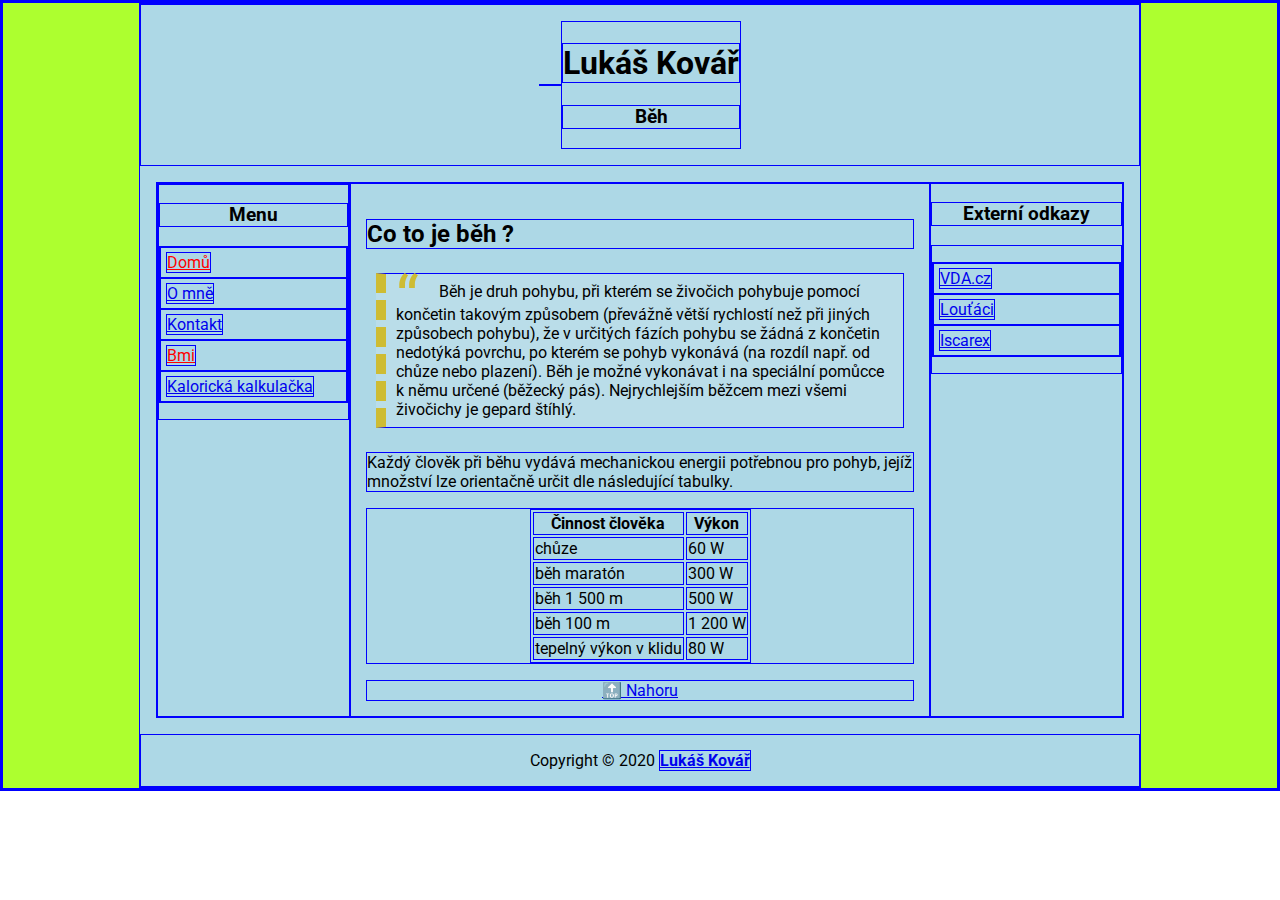
==== bmi.html @ e139d2c0 "before migration to php" ====
<!DOCTYPE html>
<html lang="cs">
  <head>
    <meta charset="UTF-8" />
    <meta name="viewport" content="width=device-width, initial-scale=1.0" />
    <title>Můj největší koníček</title>
    <!-- Roboto Font -->
    <link
      href="https://fonts.googleapis.com/css2?family=Roboto:ital,wght@0,100;0,300;0,400;0,500;0,700;0,900;1,100;1,300;1,400;1,500;1,700;1,900&display=swap"
      rel="stylesheet"
    />
    <link rel="stylesheet" href="styly.css" />
  </head>

  <body id="vrch">
    <div class="bg">
      <div class="container">
        <header class="p-3 text-center zahlavi">
          <img src="https://via.placeholder.com/150" alt="" />
          <div class="">
            <h1>Lukáš Kovář</h1>
            <h3>Běh</h3>
          </div>
        </header>
        <main class="layout-wrapper m-3">
          <aside class="left-sidebar">
            <nav id="hlavni-menu" class="menu">
              <h3 class="text-center">Menu</h3>

              <ul>
                <li>
                  <a href="index.html">Domů</a>
                </li>

                <li>
                  <a href="o-mne.html">O mně</a>
                </li>
                <li>
                  <a href="kontakt.html">Kontakt</a>
                </li>
                <li>
                  <a href="bmi.html">Bmi</a>
                </li>
                <li>
                  <a href="bmi.html#kalkulacka">Kalorická kalkulačka</a>
                </li>
              </ul>
            </nav>
          </aside>
          <section id="content" class="mx-2">
            <h2>Co to je běh ?</h2>
            <blockquote cite="https://cs.wikipedia.org/wiki/B%C4%9Bh">
              Běh je druh pohybu, při kterém se živočich pohybuje pomocí
              končetin takovým způsobem (převážně větší rychlostí než při jiných
              způsobech pohybu), že v určitých fázích pohybu se žádná z končetin
              nedotýká povrchu, po kterém se pohyb vykonává (na rozdíl např. od
              chůze nebo plazení). Běh je možné vykonávat i na speciální pomůcce
              k němu určené (běžecký pás). Nejrychlejším běžcem mezi všemi
              živočichy je gepard štíhlý.
            </blockquote>
            <p>
              Každý člověk při běhu vydává mechanickou energii potřebnou pro
              pohyb, jejíž množství lze orientačně určit dle následující
              tabulky.
            </p>
            <div class="tabulka-wrapper">
              <table class="m-auto" style="overflow-x: auto; max-width: 100%">
                <tbody>
                  <tr>
                    <th>Činnost člověka</th>
                    <th>Výkon</th>
                  </tr>
                  <tr>
                    <td>chůze</td>
                    <td>60 W</td>
                  </tr>
                  <tr>
                    <td>běh maratón</td>
                    <td>300 W</td>
                  </tr>
                  <tr>
                    <td>běh 1&#160;500&#160;m</td>
                    <td>500 W</td>
                  </tr>
                  <tr>
                    <td>běh 100&#160;m</td>
                    <td>1&#160;200&#160;W</td>
                  </tr>
                  <tr>
                    <td>tepelný výkon v&#160;klidu</td>
                    <td>80&#160;W</td>
                  </tr>
                </tbody>
              </table>
            </div>

            <a href="#vrch" class="text-center d-block mt-3">🔝 Nahoru</a>
          </section>
          <aside class="right-sidebar">
            <h3 class="text-center">Externí odkazy</h3>
            <nav class="menu">
              <ul>
                <li><a href="http://vda.cz">VDA.cz</a></li>
                <li><a href="https://loutaci.cz">Louťáci</a></li>
                <li><a href="http://iscarex.cz/sport">Iscarex</a></li>
              </ul>
            </nav>
          </aside>
        </main>
        <footer class="text-center p-3">
          Copyright © 2020
          <a class="bold" href="mailto:kovarlu@eskola.eu">Lukáš Kovář</a>
        </footer>
      </div>
    </div>
    <script src="script.js"></script>
  </body>
</html>
---- styly.css ----
/* START Vyvoj */
* {
  /* zobrazí ohraničení okolo všech elementů */
  border: thin solid blue;
}
/* END Vyvoj */

/* START základní parametry */
* {
  font-family: "Roboto", sans-serif;
}
html,
body {
  margin: 0;
  padding: 0;
}
h1,
h2,
h3,
h4,
h5,
h6 {
  /* margin-top: 0px; */
}

blockquote {
  background: #f9f9f92c;
  border-left: 10px dashed rgb(206, 188, 51);
  margin: 1.5em 10px;
  padding: 0.5em 10px;
  quotes: "\201C""\201D""\2018""\2019";
}
blockquote:before {
  color: rgb(206, 188, 51);
  content: open-quote;
  font-size: 4em;
  line-height: 0.1em;
  margin-right: 0.25em;
  vertical-align: -0.4em;
}
blockquote p {
  display: inline;
}
/* END základní parametry */

/* START barvy */
:root {
  --hlavni: rgb(175, 200, 238);
  --sekundarni: rgb(154, 151, 172);
}
/* END barvy */

.bg {
  background: greenyellow;
}
.container {
  margin: auto;
  max-width: 1000px;
  background: lightblue;
}
.layout-wrapper {
}
.zahlavi {
  display: flex;
  justify-content: center;
  align-items: center;
}
.zahlavi img {
  padding-right: 20px;
  max-width: 100px;
}
#content {
  padding: 15px;
}

aside .menu li {
  padding: 5px;

}
aside .menu li:hover {
  background: var(--hlavni);  
}
aside .menu .aktivni {
  color: red !important;
}
aside .menu ul{
  list-style: none;
  padding-left: 0px;
}

/* Střední zařízení (tablety, 768px and up) */
@media (min-width: 768px) {
  .layout-wrapper {
    display: grid;
    grid-template-columns: 20% auto 20%;
  }
}

/* Velká zařízení (pc, 992px a výše) */
@media (min-width: 992px) {
}

/* START Utility classy */
.d-block {
  display: block;
}

.bold {
  font-weight: bold;
}

.text-center {
  text-align: center;
}

.m-auto {
  margin: auto;
}

.p-1 {
  padding: 0.25rem;
}
.p-2 {
  padding: 0.5rem;
}
.p-3 {
  padding: 1rem;
}

.m-1 {
  margin: 0.25rem;
}
.m-2 {
  margin: 0.5rem;
}
.m-3 {
  margin: 1rem;
}

.mr-1 {
  margin-right: 0.25rem;
}
.mr-2 {
  margin-right: 0.5rem;
}
.mr-3 {
  margin-right: 1rem;
}

.ml-1 {
  margin-left: 0.25rem;
}
.ml-2 {
  margin-left: 0.5rem;
}
.ml-3 {
  margin-left: 1rem;
}

.mt-1 {
  margin-top: 0.25rem;
}
.mt-2 {
  margin-top: 0.5rem;
}
.mt-3 {
  margin-top: 1rem;
}

@media (min-width: 992px) {
  .m-md-1 {
    margin: 0.25rem;
  }
  .m-md-2 {
    margin: 0.5rem;
  }
  .m-md-3 {
    margin: 1rem;
  }

  .mr-md-1 {
    margin-right: 0.25rem;
  }
  .mr-md-2 {
    margin-right: 0.5rem;
  }
  .mr-md-3 {
    margin-right: 1rem;
  }

  .ml-md-1 {
    margin-left: 0.25rem;
  }
  .ml-md-2 {
    margin-left: 0.5rem;
  }
  .ml-md-3 {
    margin-left: 1rem;
  }

  .mt-md-1 {
    margin-top: 0.25rem;
  }
  .mt-md-2 {
    margin-top: 0.5rem;
  }
  .mt-md-3 {
    margin-top: 1rem;
  }
}
/* END Utility classy */
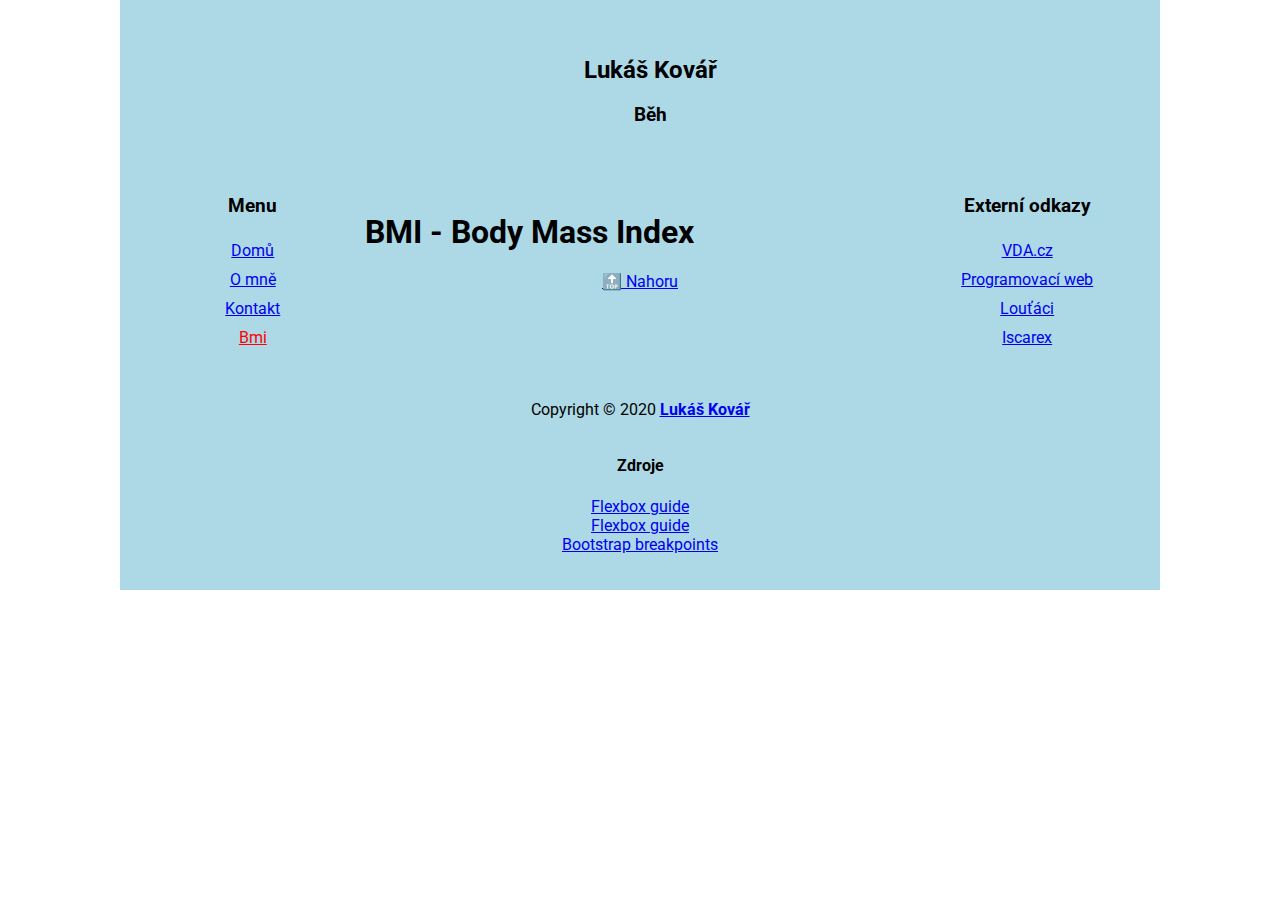
==== commit 519ab305: "a lot" ====
--- a/bmi.html
+++ b/bmi.html
@@ -1,118 +1,87 @@
 <!DOCTYPE html>
 <html lang="cs">
-  <head>
-    <meta charset="UTF-8" />
-    <meta name="viewport" content="width=device-width, initial-scale=1.0" />
-    <title>Můj největší koníček</title>
-    <!-- Roboto Font -->
-    <link
-      href="https://fonts.googleapis.com/css2?family=Roboto:ital,wght@0,100;0,300;0,400;0,500;0,700;0,900;1,100;1,300;1,400;1,500;1,700;1,900&display=swap"
-      rel="stylesheet"
-    />
-    <link rel="stylesheet" href="styly.css" />
-  </head>
 
-  <body id="vrch">
-    <div class="bg">
-      <div class="container">
-        <header class="p-3 text-center zahlavi">
-          <img src="https://via.placeholder.com/150" alt="" />
-          <div class="">
-            <h1>Lukáš Kovář</h1>
+<head>
+  <meta charset="UTF-8" />
+  <meta name="viewport" content="width=device-width, initial-scale=1.0" />
+  <title>BMI - Body Mass Index | Můj největší koníček</title>
+  <!-- Roboto Font -->
+  <link href="https://fonts.googleapis.com/css2?family=Roboto:ital,wght@0,100;0,300;0,400;0,500;0,700;0,900;1,100;1,300;1,400;1,500;1,700;1,900&display=swap" rel="stylesheet" />
+  <link rel="stylesheet" href="styly.css" />
+</head>
+
+<body id="vrch">
+  <div class="bg">
+    <div class="container">
+      <header class="p-3 text-center zahlavi">
+        <img src="https://via.placeholder.com/150" alt="" />
+        <div class="">
+          <h2>Lukáš Kovář</h1>
             <h3>Běh</h3>
-          </div>
-        </header>
-        <main class="layout-wrapper m-3">
-          <aside class="left-sidebar">
-            <nav id="hlavni-menu" class="menu">
-              <h3 class="text-center">Menu</h3>
+        </div>
+      </header>
+      <main class="layout-wrapper m-3">
+        <aside class="left-sidebar">
+          <nav id="hlavni-menu" class="menu">
+            <h3 class="text-center">Menu</h3>
 
-              <ul>
-                <li>
-                  <a href="index.html">Domů</a>
-                </li>
+            <ul>
+              <li>
+                <a href="index.html">Domů</a>
+              </li>
 
-                <li>
-                  <a href="o-mne.html">O mně</a>
-                </li>
-                <li>
-                  <a href="kontakt.html">Kontakt</a>
-                </li>
-                <li>
-                  <a href="bmi.html">Bmi</a>
-                </li>
-                <li>
-                  <a href="bmi.html#kalkulacka">Kalorická kalkulačka</a>
-                </li>
-              </ul>
-            </nav>
-          </aside>
-          <section id="content" class="mx-2">
-            <h2>Co to je běh ?</h2>
-            <blockquote cite="https://cs.wikipedia.org/wiki/B%C4%9Bh">
-              Běh je druh pohybu, při kterém se živočich pohybuje pomocí
-              končetin takovým způsobem (převážně větší rychlostí než při jiných
-              způsobech pohybu), že v určitých fázích pohybu se žádná z končetin
-              nedotýká povrchu, po kterém se pohyb vykonává (na rozdíl např. od
-              chůze nebo plazení). Běh je možné vykonávat i na speciální pomůcce
-              k němu určené (běžecký pás). Nejrychlejším běžcem mezi všemi
-              živočichy je gepard štíhlý.
-            </blockquote>
-            <p>
-              Každý člověk při běhu vydává mechanickou energii potřebnou pro
-              pohyb, jejíž množství lze orientačně určit dle následující
-              tabulky.
-            </p>
-            <div class="tabulka-wrapper">
-              <table class="m-auto" style="overflow-x: auto; max-width: 100%">
-                <tbody>
-                  <tr>
-                    <th>Činnost člověka</th>
-                    <th>Výkon</th>
-                  </tr>
-                  <tr>
-                    <td>chůze</td>
-                    <td>60 W</td>
-                  </tr>
-                  <tr>
-                    <td>běh maratón</td>
-                    <td>300 W</td>
-                  </tr>
-                  <tr>
-                    <td>běh 1&#160;500&#160;m</td>
-                    <td>500 W</td>
-                  </tr>
-                  <tr>
-                    <td>běh 100&#160;m</td>
-                    <td>1&#160;200&#160;W</td>
-                  </tr>
-                  <tr>
-                    <td>tepelný výkon v&#160;klidu</td>
-                    <td>80&#160;W</td>
-                  </tr>
-                </tbody>
-              </table>
-            </div>
+              <li>
+                <a href="o-mne.html">O mně</a>
+              </li>
+              <li>
+                <a href="kontakt.html">Kontakt</a>
+              </li>
+              <li>
+                <a href="bmi.html">Bmi</a>
+                <ul>
+                  <li>
+                    <a href="bmi.php#kalkulacka">Kalorická kalkulačka</a>
+                  </li>
+                </ul>
+              </li>
 
-            <a href="#vrch" class="text-center d-block mt-3">🔝 Nahoru</a>
-          </section>
-          <aside class="right-sidebar">
-            <h3 class="text-center">Externí odkazy</h3>
-            <nav class="menu">
-              <ul>
-                <li><a href="http://vda.cz">VDA.cz</a></li>
-                <li><a href="https://loutaci.cz">Louťáci</a></li>
-                <li><a href="http://iscarex.cz/sport">Iscarex</a></li>
-              </ul>
-            </nav>
-          </aside>
-        </main>
-        <footer class="text-center p-3">
-          Copyright © 2020
-          <a class="bold" href="mailto:kovarlu@eskola.eu">Lukáš Kovář</a>
-        </footer>
-      </div>
-    </div>
-    <script src="script.js"></script>
-  </body>
-</html>
+
+
+            </ul>
+          </nav>
+        </aside><section id="content" class="mx-2">
+  <h1>BMI - Body Mass Index</h1>
+
+
+  <a href="#vrch" class="text-center d-block mt-3">🔝 Nahoru</a>
+</section>
+<aside class="right-sidebar">
+  <h3 class="text-center">Externí odkazy</h3>
+  <nav class="menu">
+    <ul>
+      <li><a target="_blank" href="http://vda.cz">VDA.cz</a></li>
+      <li><a target="_blank" href="http://programovaciweb.tk">Programovací web</a></li>
+      <li><a target="_blank" href="https://loutaci.cz">Louťáci</a></li>
+      <li><a target="_blank" href="http://iscarex.cz/sport">Iscarex</a></li>
+
+    </ul>
+  </nav>
+</aside>
+</main>
+<footer class="text-center p-3">
+  Copyright © 2020
+  <a class="bold" href="mailto:kovarlu@eskola.eu">Lukáš Kovář</a>
+</footer>
+<h4 class="text-center">Zdroje</h4>
+<ul class="zdroje">
+  <li><a href="https://css-tricks.com/snippets/css/a-guide-to-flexbox/">Flexbox guide</a></li>
+  <li><a href="https://css-tricks.com/snippets/css/complete-guide-grid/">Flexbox guide</a></li>
+  <li><a href="https://getbootstrap.com/docs/4.1/layout/overview/">Bootstrap breakpoints</a></li>
+</ul>
+
+</div>
+</div>
+<script src="script.js"></script>
+</body>
+
+</html>--- a/styly.css
+++ b/styly.css
@@ -1,7 +1,7 @@
 /* START Vyvoj */
 * {
   /* zobrazí ohraničení okolo všech elementů */
-  border: thin solid blue;
+  /* border: thin solid blue; */
 }
 /* END Vyvoj */
 
@@ -41,22 +41,49 @@
 blockquote p {
   display: inline;
 }
+table td,
+table th {
+  padding: 5px;
+}
+table {
+  background: rgba(255, 255, 255, 0.493);
+  padding: 20px;
+  border-radius: 10px;
+}
+table th {
+  background: rgba(255, 255, 255, 0.678);
+}
+table tr td {
+  background: rgb(209, 209, 209);
+}
+table tr:nth-child(2n) td {
+  background: rgb(170, 170, 170);
+}
+table tr:hover td {
+  background: rgba(255, 255, 176, 0.486);
+}
+form input,
+form select,
+form label {
+  margin: 10px;
+}
 /* END základní parametry */
 
 /* START barvy */
 :root {
-  --hlavni: rgb(175, 200, 238);
+  --hlavni: rgb(233, 242, 255);
   --sekundarni: rgb(154, 151, 172);
 }
 /* END barvy */
 
 .bg {
-  background: greenyellow;
+  /* background: /; */
 }
 .container {
   margin: auto;
   max-width: 1000px;
   background: lightblue;
+  padding: 20px;
 }
 .layout-wrapper {
 }
@@ -75,17 +102,51 @@
 
 aside .menu li {
   padding: 5px;
-
-}
+}
+aside .menu li ul {
+  display: none;
+}
+aside .menu li:hover ul {
+  display: block;
+}
+
 aside .menu li:hover {
-  background: var(--hlavni);  
+  background: var(--hlavni);
 }
 aside .menu .aktivni {
   color: red !important;
 }
-aside .menu ul{
+aside .menu ul {
   list-style: none;
   padding-left: 0px;
+}
+aside .menu ul li {
+  text-align: center;
+}
+
+.galerie {
+  display: flex;
+  flex-basis: 50px;
+  flex-wrap: wrap;
+  justify-content: center;
+  flex-direction: row;
+  align-items: center;
+}
+
+.galerie img {
+  width: 100%;
+  padding: 10px;
+
+  transition: transform 1s;
+}
+
+.zdroje {
+  text-align: center;
+  list-style: none;
+  padding-left: 0;
+}
+.zdroje li {
+  padding-left: 0;
 }
 
 /* Střední zařízení (tablety, 768px and up) */
@@ -94,6 +155,15 @@
     display: grid;
     grid-template-columns: 20% auto 20%;
   }
+
+  .galerie img {
+    width: 33%;
+  }
+
+  .galerie img:hover {
+    transform: scale(2);
+    z-index: 10;
+  }
 }
 
 /* Velká zařízení (pc, 992px a výše) */
@@ -166,6 +236,12 @@
 .mt-3 {
   margin-top: 1rem;
 }
+.mt-4 {
+  margin-top: 2rem;
+}
+.mt-5 {
+  margin-top: 4rem;
+}
 
 @media (min-width: 992px) {
   .m-md-1 {
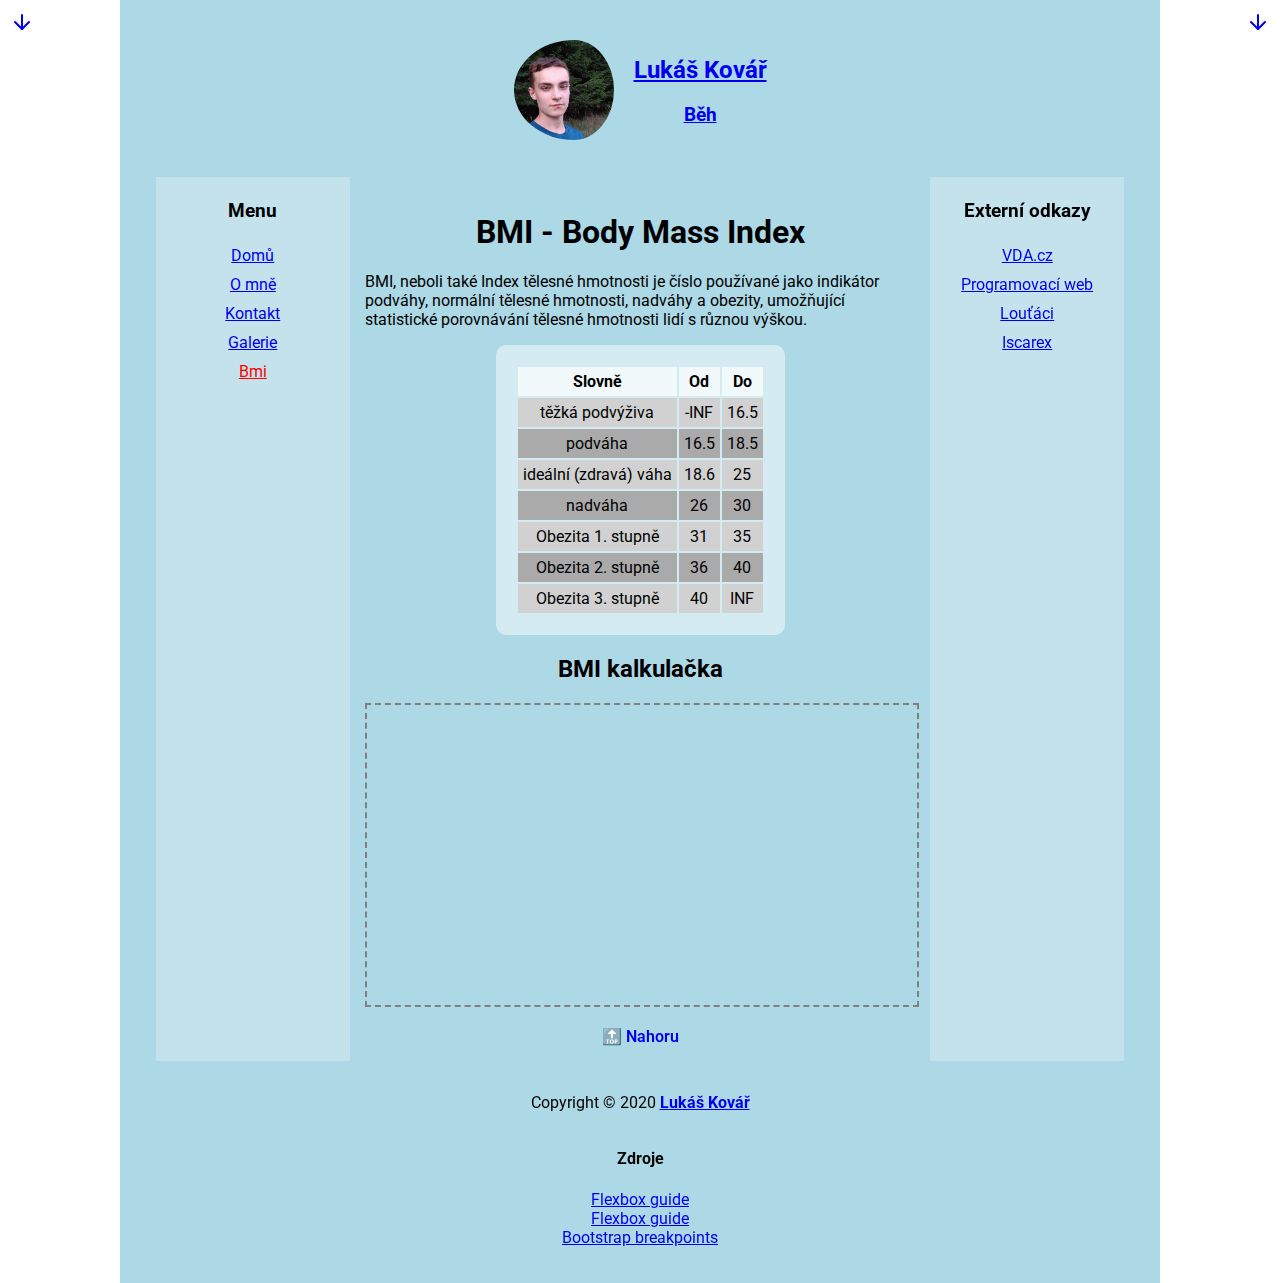
==== commit 69393c84: "fix url bmi" ====
--- a/bmi.html
+++ b/bmi.html
@@ -11,14 +11,33 @@
 </head>
 
 <body id="vrch">
+  <div class="icon-wrapper" style="position: absolute;">
+    <a href="#dolu">
+      <svg style="position: relative;top:10px;left:10px;" xmlns="http://www.w3.org/2000/svg" width="24" height="24" viewBox="0 0 24 24" fill="none" stroke="currentColor" stroke-width="2" stroke-linecap="round" stroke-linejoin="round" class="feather feather-arrow-down">
+        <line x1="12" y1="5" x2="12" y2="19"></line>
+        <polyline points="19 12 12 19 5 12"></polyline>
+      </svg>
+    </a>
+  </div>
+  <div class="icon-wrapper" style="position: absolute;right:0px">
+    <a href="#dolu">
+      <svg style="position: relative;top:10px;right:10px;" xmlns="http://www.w3.org/2000/svg" width="24" height="24" viewBox="0 0 24 24" fill="none" stroke="currentColor" stroke-width="2" stroke-linecap="round" stroke-linejoin="round" class="feather feather-arrow-down">
+        <line x1="12" y1="5" x2="12" y2="19"></line>
+        <polyline points="19 12 12 19 5 12"></polyline>
+      </svg>
+    </a>
+  </div>
+
   <div class="bg">
     <div class="container">
       <header class="p-3 text-center zahlavi">
-        <img src="https://via.placeholder.com/150" alt="" />
-        <div class="">
-          <h2>Lukáš Kovář</h1>
-            <h3>Běh</h3>
-        </div>
+        <img src="./media/lukaskovar.jpg" style="border-radius:50%;" alt="" />
+        <a href="./">
+          <div class="">
+            <h2>Lukáš Kovář</h1>
+              <h3>Běh</h3>
+          </div>
+        </a>
       </header>
       <main class="layout-wrapper m-3">
         <aside class="left-sidebar">
@@ -37,6 +56,9 @@
                 <a href="kontakt.html">Kontakt</a>
               </li>
               <li>
+                <a href="galerie.html">Galerie</a>
+              </li>
+              <li>
                 <a href="bmi.html">Bmi</a>
                 <ul>
                   <li>
@@ -51,9 +73,53 @@
           </nav>
         </aside><section id="content" class="mx-2">
   <h1>BMI - Body Mass Index</h1>
+  <p> BMI, neboli také Index tělesné hmotnosti
+    je číslo používané jako indikátor podváhy, normální tělesné hmotnosti, nadváhy a obezity, umožňující statistické porovnávání tělesné hmotnosti lidí s různou výškou.</p>
+  <table class="text-center m-auto mt-3">
+    <thead>
+      <tr>
+        <th>Slovně</th>
+        <th>Od</th>
+        <th>Do</th>
+        </td>
+      </tr>
 
+    </thead>
+    <tbody>
 
-  <a href="#vrch" class="text-center d-block mt-3">🔝 Nahoru</a>
+      <tr>
+        <td>těžká podvýživa
+        <td>-INF</td>
+        <td> 16.5</td>
+      <tr>
+        <td>podváha
+        <td>16.5</td>
+        <td> 18.5</td>
+      <tr>
+        <td>ideální (zdravá) váha
+        <td>18.6</td>
+        <td> 25</td>
+      <tr>
+        <td>nadváha
+        <td>26</td>
+        <td> 30</td>
+      <tr>
+        <td>Obezita 1. stupně
+        <td>31</td>
+        <td> 35</td>
+      <tr>
+        <td>Obezita 2. stupně
+        <td>36</td>
+        <td> 40</td>
+      <tr>
+        <td>Obezita 3. stupně
+        <td>40</td>
+        <td> INF</td>
+    </tbody>
+  </table>
+  <h2>BMI kalkulačka</h2>
+  <iframe id="kalkulacka" src='https://host.lkovar.tk/dba/c10%20bmi.php' style="width: 100%; height:300px;border:2px dashed gray" frameborder="0"></iframe>
+  <a href="#vrch" class="nahoru text-center d-block mt-3">🔝 Nahoru</a>
 </section>
 <aside class="right-sidebar">
   <h3 class="text-center">Externí odkazy</h3>
@@ -68,7 +134,7 @@
   </nav>
 </aside>
 </main>
-<footer class="text-center p-3">
+<footer class="text-center p-3" id="dolu">
   Copyright © 2020
   <a class="bold" href="mailto:kovarlu@eskola.eu">Lukáš Kovář</a>
 </footer>
--- a/styly.css
+++ b/styly.css
@@ -13,6 +13,7 @@
 body {
   margin: 0;
   padding: 0;
+  scroll-behavior: smooth;
 }
 h1,
 h2,
@@ -21,6 +22,7 @@
 h5,
 h6 {
   /* margin-top: 0px; */
+  text-align: center;
 }
 
 blockquote {
@@ -99,6 +101,10 @@
 #content {
   padding: 15px;
 }
+aside {
+  padding: 5px;
+  background: rgba(255, 255, 255, 0.267);
+}
 
 aside .menu li {
   padding: 5px;
@@ -148,6 +154,10 @@
 .zdroje li {
   padding-left: 0;
 }
+.nahoru {
+  text-decoration: none;
+  font-weight: 600;
+}
 
 /* Střední zařízení (tablety, 768px and up) */
 @media (min-width: 768px) {
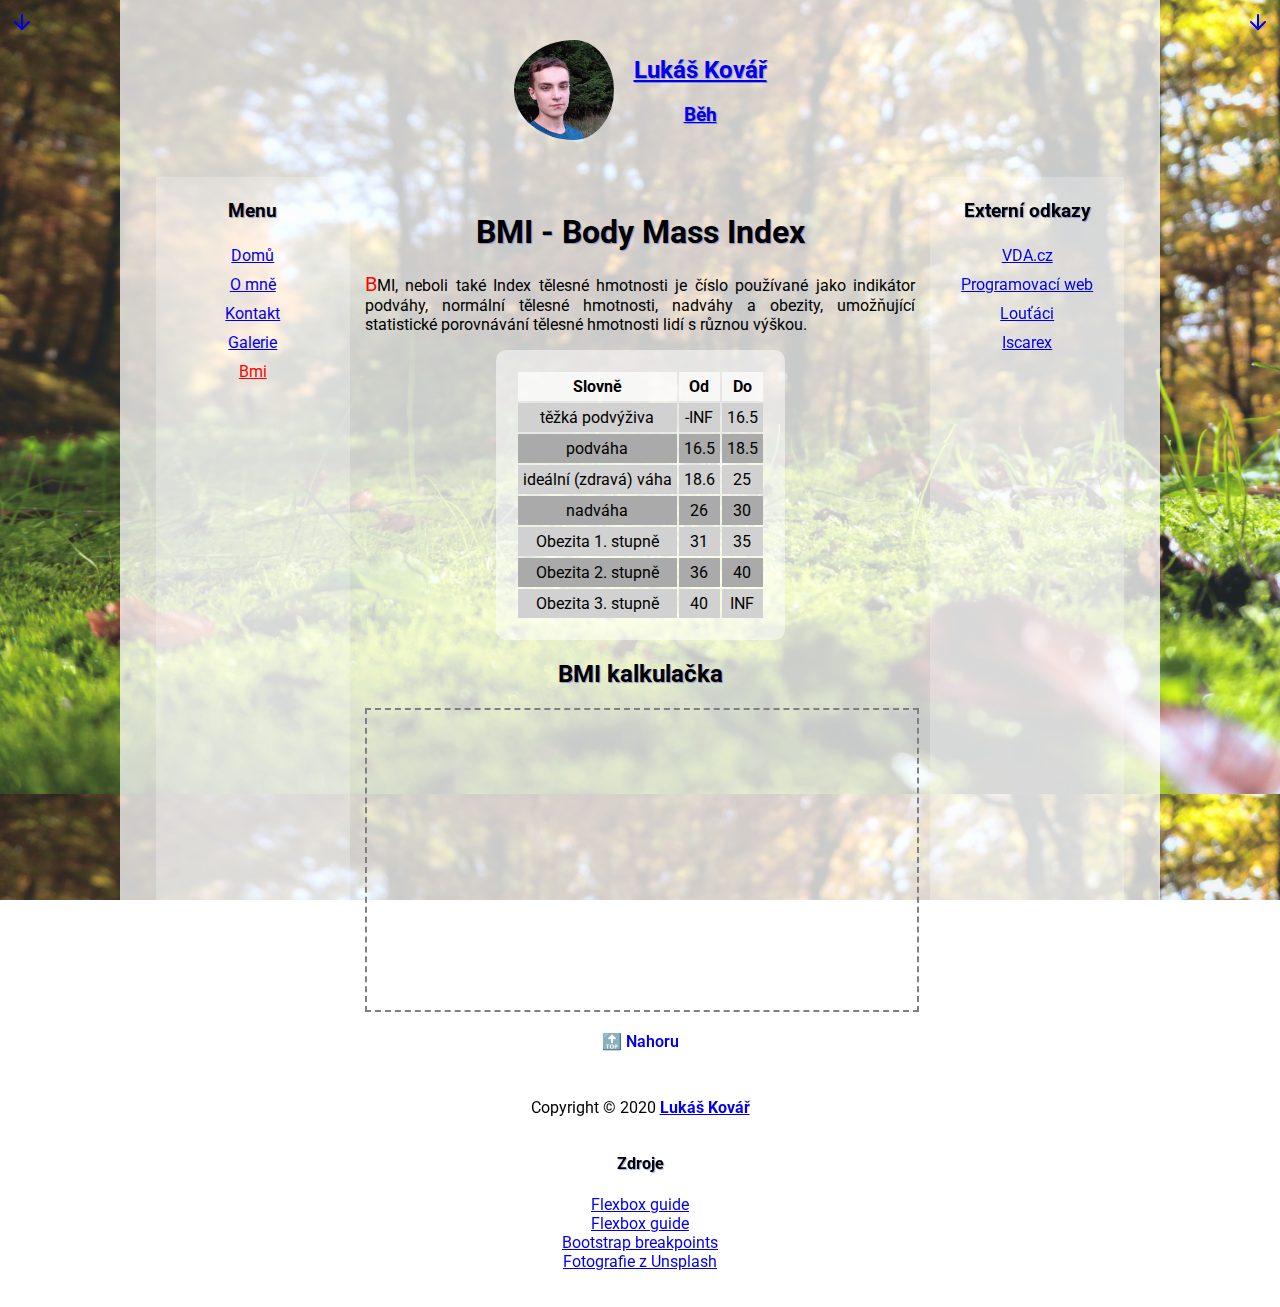
==== commit 307cd220: "web" ====
--- a/bmi.html
+++ b/bmi.html
@@ -31,7 +31,7 @@
   <div class="bg">
     <div class="container">
       <header class="p-3 text-center zahlavi">
-        <img src="./media/lukaskovar.jpg" style="border-radius:50%;" alt="" />
+        <img src="./media/lukaskovar.jpg" style="border-radius:50%;" alt="Lukáš Kovář Portrét" />
         <a href="./">
           <div class="">
             <h2>Lukáš Kovář</h1>
@@ -60,11 +60,11 @@
               </li>
               <li>
                 <a href="bmi.html">Bmi</a>
-                <ul>
+                <ol>
                   <li>
-                    <a href="bmi.php#kalkulacka">Kalorická kalkulačka</a>
+                    <a href="bmi.html#kalkulacka">Kalorická kalkulačka</a>
                   </li>
-                </ul>
+                </ol>
               </li>
 
 
@@ -81,12 +81,9 @@
         <th>Slovně</th>
         <th>Od</th>
         <th>Do</th>
-        </td>
       </tr>
-
     </thead>
     <tbody>
-
       <tr>
         <td>těžká podvýživa
         <td>-INF</td>
@@ -115,8 +112,10 @@
         <td>Obezita 3. stupně
         <td>40</td>
         <td> INF</td>
+      </tr>
     </tbody>
   </table>
+
   <h2>BMI kalkulačka</h2>
   <iframe id="kalkulacka" src='https://host.lkovar.tk/dba/c10%20bmi.php' style="width: 100%; height:300px;border:2px dashed gray" frameborder="0"></iframe>
   <a href="#vrch" class="nahoru text-center d-block mt-3">🔝 Nahoru</a>
@@ -143,6 +142,7 @@
   <li><a href="https://css-tricks.com/snippets/css/a-guide-to-flexbox/">Flexbox guide</a></li>
   <li><a href="https://css-tricks.com/snippets/css/complete-guide-grid/">Flexbox guide</a></li>
   <li><a href="https://getbootstrap.com/docs/4.1/layout/overview/">Bootstrap breakpoints</a></li>
+  <li><a href="https://unsplash.com/">Fotografie z Unsplash</a></li>
 </ul>
 
 </div>
--- a/styly.css
+++ b/styly.css
@@ -9,6 +9,7 @@
 * {
   font-family: "Roboto", sans-serif;
 }
+/* slučování selektorů */
 html,
 body {
   margin: 0;
@@ -23,6 +24,7 @@
 h6 {
   /* margin-top: 0px; */
   text-align: center;
+  text-shadow: 1px 1px 1px rgba(62, 75, 196, 0.493);
 }
 
 blockquote {
@@ -47,15 +49,18 @@
 table th {
   padding: 5px;
 }
+/* univerzální */
 table {
   background: rgba(255, 255, 255, 0.493);
   padding: 20px;
   border-radius: 10px;
 }
+/* selektor potomka */
 table th {
   background: rgba(255, 255, 255, 0.678);
 }
-table tr td {
+/* selektor přímého potomka/následníka */
+table tr > td {
   background: rgb(209, 209, 209);
 }
 table tr:nth-child(2n) td {
@@ -63,12 +68,25 @@
 }
 table tr:hover td {
   background: rgba(255, 255, 176, 0.486);
+}
+/* Selektor sourozence */
+h1 ~ p::first-letter {
+  color: red;
+  font-size: 20px;
 }
 form input,
 form select,
 form label {
   margin: 10px;
 }
+/* selektor s atributem */
+/* schová obrázky bez vyplněného popisku */
+img:not([alt]) {
+  display: none;
+}
+p {
+  text-align: justify;
+}
 /* END základní parametry */
 
 /* START barvy */
@@ -77,14 +95,17 @@
   --sekundarni: rgb(154, 151, 172);
 }
 /* END barvy */
-
+/* selektor třídy */
 .bg {
-  /* background: /; */
+  background: url("./media/running.jpg");
+  background: url("./media/running2.jpg");
+  background-size: contain;
+  background-attachment: fixed;
 }
 .container {
   margin: auto;
   max-width: 1000px;
-  background: lightblue;
+  background: rgba(255, 255, 255, 0.76);
   padding: 20px;
 }
 .layout-wrapper {
@@ -98,6 +119,7 @@
   padding-right: 20px;
   max-width: 100px;
 }
+/* selektor IDentifikátoru */
 #content {
   padding: 15px;
 }
@@ -109,10 +131,10 @@
 aside .menu li {
   padding: 5px;
 }
-aside .menu li ul {
+aside .menu li ol {
   display: none;
 }
-aside .menu li:hover ul {
+aside .menu li:hover ol {
   display: block;
 }
 
@@ -165,9 +187,13 @@
     display: grid;
     grid-template-columns: 20% auto 20%;
   }
+  .galerie {
+    display: grid;
+    grid-template-columns: 50% 50%;
+    gap: 20px;
+  }
 
   .galerie img {
-    width: 33%;
   }
 
   .galerie img:hover {
@@ -176,6 +202,10 @@
   }
 }
 
+/* Asi 2 měsíce starý standard pro stylování markeru v listech */
+.listy::marker {
+}
+
 /* Velká zařízení (pc, 992px a výše) */
 @media (min-width: 992px) {
 }
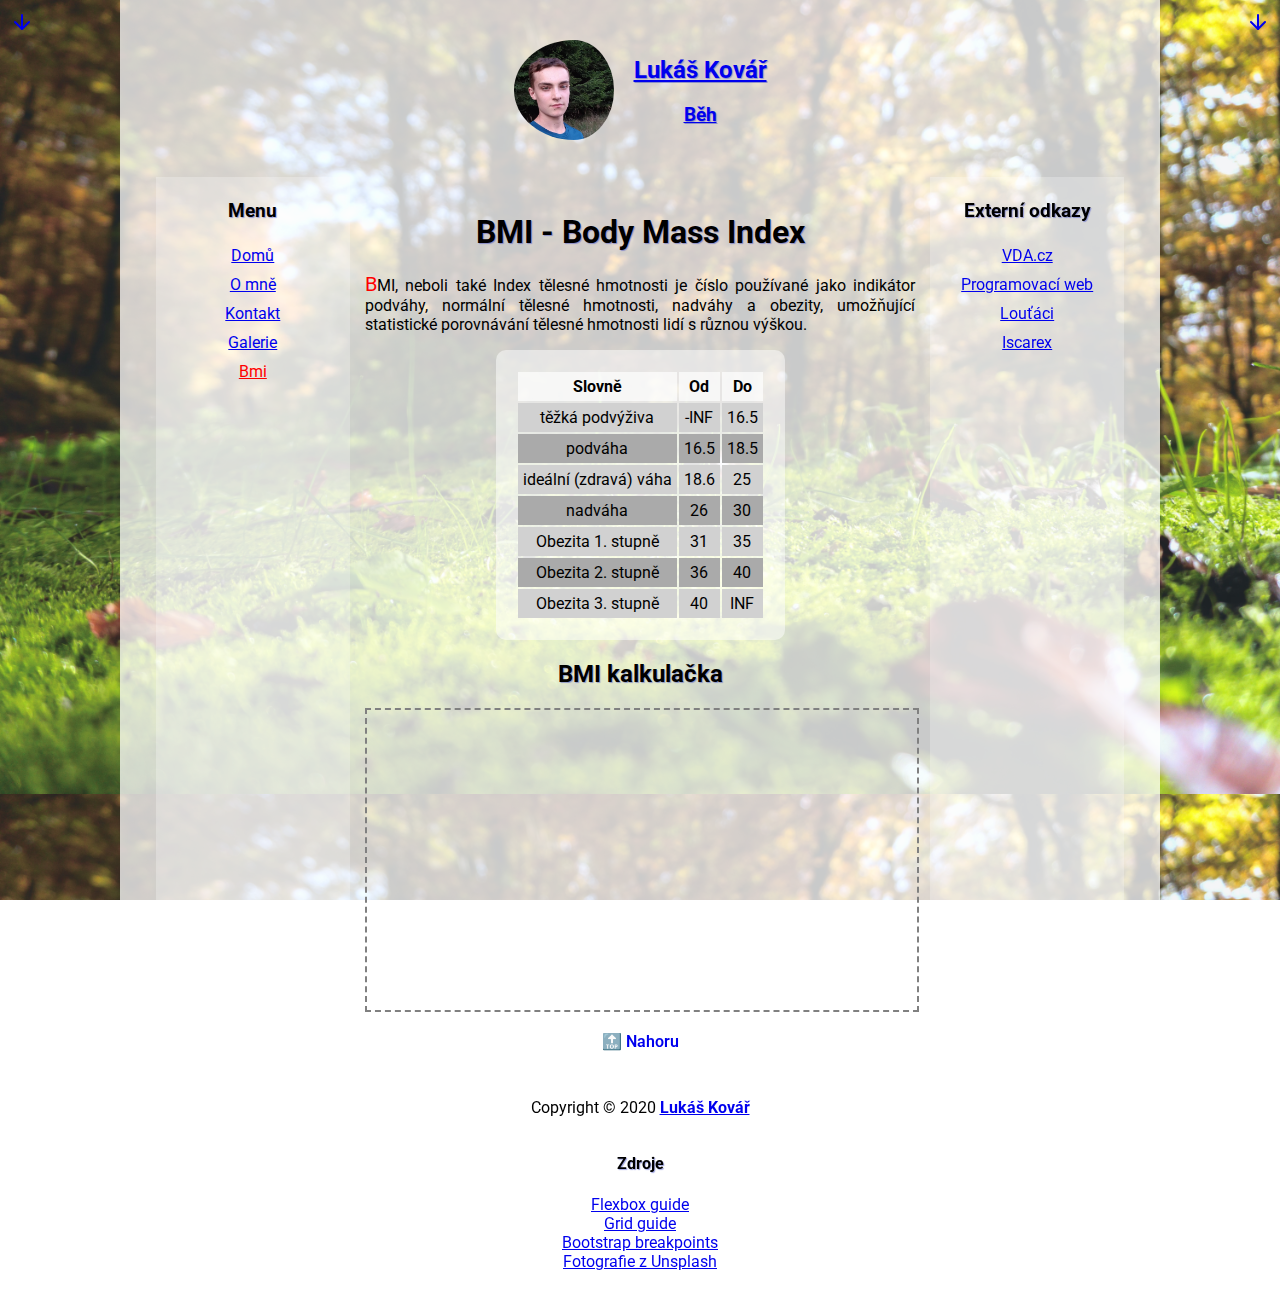
==== commit 6ddbff89: "refactoring, created zdrojak directory" ====
--- a/bmi.html
+++ b/bmi.html
@@ -7,7 +7,7 @@
   <title>BMI - Body Mass Index | Můj největší koníček</title>
   <!-- Roboto Font -->
   <link href="https://fonts.googleapis.com/css2?family=Roboto:ital,wght@0,100;0,300;0,400;0,500;0,700;0,900;1,100;1,300;1,400;1,500;1,700;1,900&display=swap" rel="stylesheet" />
-  <link rel="stylesheet" href="styly.css" />
+  <link rel="stylesheet" href="../styly.css" />
 </head>
 
 <body id="vrch">
@@ -31,8 +31,8 @@
   <div class="bg">
     <div class="container">
       <header class="p-3 text-center zahlavi">
-        <img src="./media/lukaskovar.jpg" style="border-radius:50%;" alt="Lukáš Kovář Portrét" />
-        <a href="./">
+        <img src="../media/lukaskovar.jpg" style="border-radius:50%;" alt="Lukáš Kovář Portrét" />
+        <a href="../">
           <div class="">
             <h2>Lukáš Kovář</h1>
               <h3>Běh</h3>
@@ -140,14 +140,14 @@
 <h4 class="text-center">Zdroje</h4>
 <ul class="zdroje">
   <li><a href="https://css-tricks.com/snippets/css/a-guide-to-flexbox/">Flexbox guide</a></li>
-  <li><a href="https://css-tricks.com/snippets/css/complete-guide-grid/">Flexbox guide</a></li>
+  <li><a href="https://css-tricks.com/snippets/css/complete-guide-grid/">Grid guide</a></li>
   <li><a href="https://getbootstrap.com/docs/4.1/layout/overview/">Bootstrap breakpoints</a></li>
   <li><a href="https://unsplash.com/">Fotografie z Unsplash</a></li>
 </ul>
 
 </div>
 </div>
-<script src="script.js"></script>
+<script src="../script.js"></script>
 </body>
 
 </html>--- a/styly.css
+++ b/styly.css
@@ -60,14 +60,17 @@
   background: rgba(255, 255, 255, 0.678);
 }
 /* selektor přímého potomka/následníka */
-table tr > td {
+table tbody tr > td {
   background: rgb(209, 209, 209);
 }
-table tr:nth-child(2n) td {
+table tbody tr:nth-child(2n) td {
   background: rgb(170, 170, 170);
 }
-table tr:hover td {
+table tbody tr:hover td {
   background: rgba(255, 255, 176, 0.486);
+}
+table tfoot tr > td {
+  background: rgb(255, 255, 255);
 }
 /* Selektor sourozence */
 h1 ~ p::first-letter {
@@ -203,7 +206,9 @@
 }
 
 /* Asi 2 měsíce starý standard pro stylování markeru v listech */
-.listy::marker {
+.listy li::marker {
+  content: "- ";
+  font-weight: bolder;
 }
 
 /* Velká zařízení (pc, 992px a výše) */
